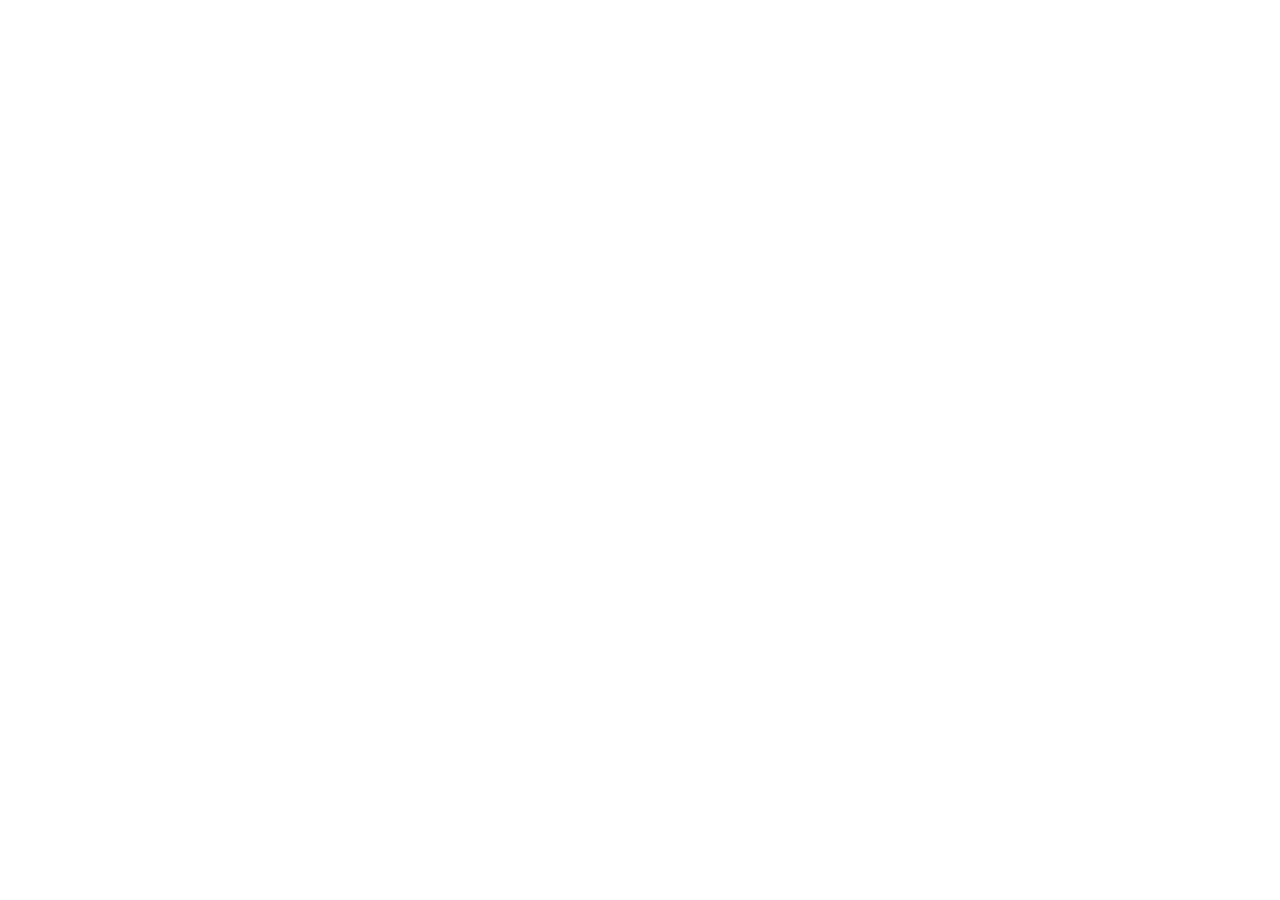
==== src/index.html @ 6a3f2d2e "Initial commit" ====
<!DOCTYPE html>
<html lang="en">
<head>
    <meta charset="UTF-8">
    <meta name="viewport" content="width=device-width, initial-scale=1.0">
    <title>Template</title>
</head>
<body>
    
</body>
</html>
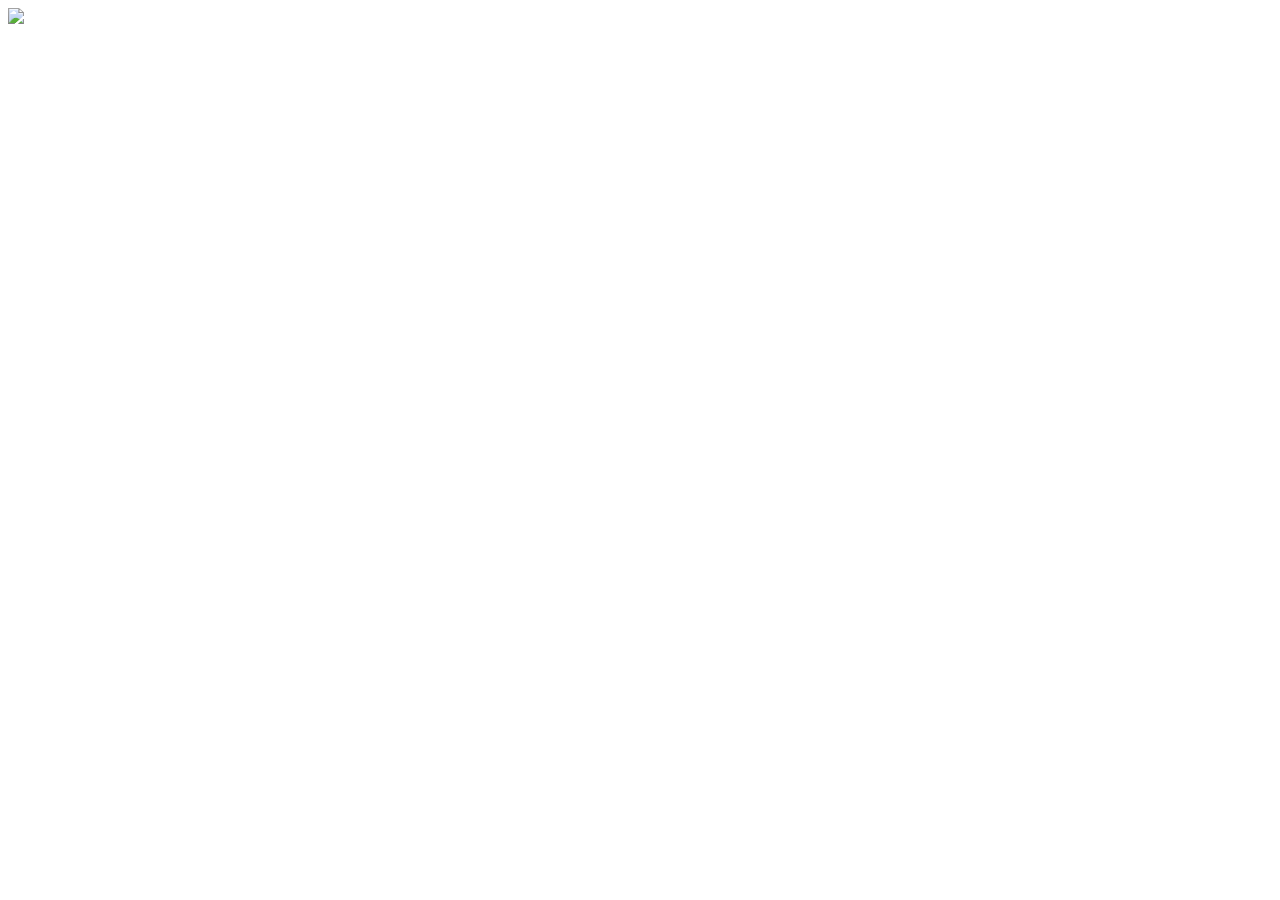
==== commit bada111f: "Create weather fetch function + import weather icons" ====
--- a/src/index.html
+++ b/src/index.html
@@ -3,9 +3,9 @@
 <head>
     <meta charset="UTF-8">
     <meta name="viewport" content="width=device-width, initial-scale=1.0">
-    <title>Template</title>
+    <title>Weather app</title>
 </head>
 <body>
-    
+    <img id="weatherIcon" src="#">
 </body>
 </html>
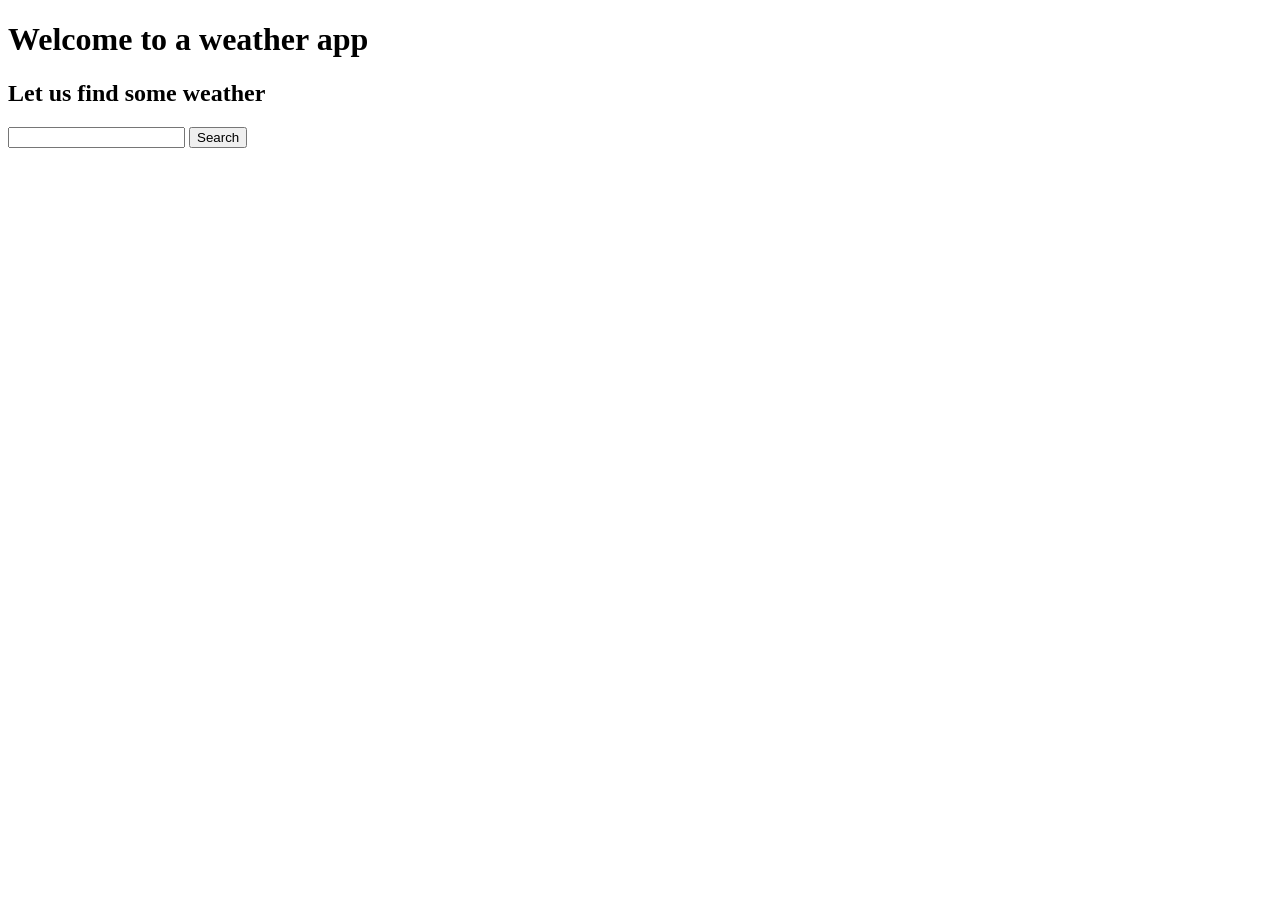
==== commit 8a73a80f: "Create a basic form" ====
--- a/src/index.html
+++ b/src/index.html
@@ -6,6 +6,18 @@
     <title>Weather app</title>
 </head>
 <body>
-    <img id="weatherIcon" src="#">
+    <h1>Welcome to a weather app</h1>
+    <h2>Let us find some weather</h2>
+    <form id="weatherForm">
+        <div>
+            <input type="text" id="place" name="place" required>
+            <button type="submit"> Search </button>
+        </div> 
+        <span id="formError"></span>
+    </form>
+
+    <div>
+
+    </div>
 </body>
 </html>
